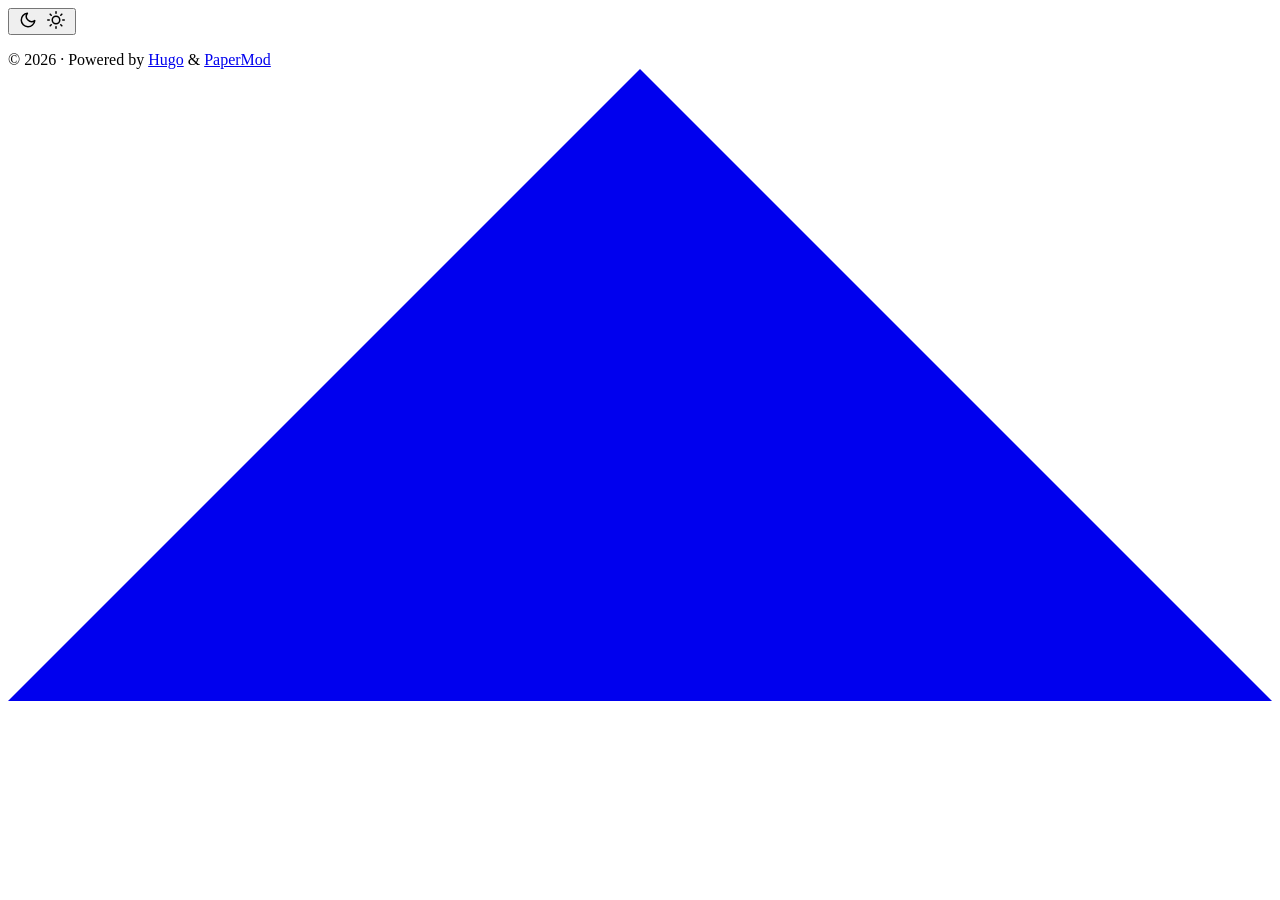
==== public/index.html @ afbaf1f6 "Add: Simple Mode" ====
<!DOCTYPE html>
<html lang="en" dir="auto">

<head>
	<meta name="generator" content="Hugo 0.153.2"><script src="/livereload.js?mindelay=10&amp;v=2&amp;port=1313&amp;path=livereload" data-no-instant defer></script><meta charset="utf-8">
<meta http-equiv="X-UA-Compatible" content="IE=edge">
<meta name="viewport" content="width=device-width, initial-scale=1, shrink-to-fit=no">
<meta name="robots" content="noindex, nofollow">
<title></title>

<meta name="description" content="">
<meta name="author" content="">
<link rel="canonical" href="//localhost:1313/">
<link crossorigin="anonymous" href="/assets/css/stylesheet.6ecce1e6f277220637e7ad9f4704b1c1a77af3b0dac2c72662a9506c17f9f1f8.css" integrity="sha256-bszh5vJ3IgY3562fRwSxwad687DawscmYqlQbBf58fg=" rel="preload stylesheet" as="style">
<link rel="icon" href="//localhost:1313/favicon.ico">
<link rel="icon" type="image/png" sizes="16x16" href="//localhost:1313/favicon-16x16.png">
<link rel="icon" type="image/png" sizes="32x32" href="//localhost:1313/favicon-32x32.png">
<link rel="apple-touch-icon" href="//localhost:1313/apple-touch-icon.png">
<link rel="mask-icon" href="//localhost:1313/safari-pinned-tab.svg">
<meta name="theme-color" content="#2e2e33">
<meta name="msapplication-TileColor" content="#2e2e33">
<link rel="alternate" type="application/rss+xml" href="//localhost:1313/index.xml">
<link rel="alternate" hreflang="en" href="//localhost:1313/">
<noscript>
    <style>
        #theme-toggle,
        .top-link {
            display: none;
        }

    </style>
    <style>
        @media (prefers-color-scheme: dark) {
            :root {
                --theme: rgb(29, 30, 32);
                --entry: rgb(46, 46, 51);
                --primary: rgb(218, 218, 219);
                --secondary: rgb(155, 156, 157);
                --tertiary: rgb(65, 66, 68);
                --content: rgb(196, 196, 197);
                --code-block-bg: rgb(46, 46, 51);
                --code-bg: rgb(55, 56, 62);
                --border: rgb(51, 51, 51);
            }

            .list {
                background: var(--theme);
            }

            .list:not(.dark)::-webkit-scrollbar-track {
                background: 0 0;
            }

            .list:not(.dark)::-webkit-scrollbar-thumb {
                border-color: var(--theme);
            }
        }

    </style>
</noscript>
</head>

<body class="list" id="top">
<script>
    if (localStorage.getItem("pref-theme") === "dark") {
        document.body.classList.add('dark');
    } else if (localStorage.getItem("pref-theme") === "light") {
        document.body.classList.remove('dark')
    } else if (window.matchMedia('(prefers-color-scheme: dark)').matches) {
        document.body.classList.add('dark');
    }

</script>

<header class="header">
    <nav class="nav">
        <div class="logo">
            <div class="logo-switches">
                <button id="theme-toggle" accesskey="t" title="(Alt + T)" aria-label="Toggle theme">
                    <svg id="moon" xmlns="http://www.w3.org/2000/svg" width="24" height="18" viewBox="0 0 24 24"
                        fill="none" stroke="currentColor" stroke-width="2" stroke-linecap="round"
                        stroke-linejoin="round">
                        <path d="M21 12.79A9 9 0 1 1 11.21 3 7 7 0 0 0 21 12.79z"></path>
                    </svg>
                    <svg id="sun" xmlns="http://www.w3.org/2000/svg" width="24" height="18" viewBox="0 0 24 24"
                        fill="none" stroke="currentColor" stroke-width="2" stroke-linecap="round"
                        stroke-linejoin="round">
                        <circle cx="12" cy="12" r="5"></circle>
                        <line x1="12" y1="1" x2="12" y2="3"></line>
                        <line x1="12" y1="21" x2="12" y2="23"></line>
                        <line x1="4.22" y1="4.22" x2="5.64" y2="5.64"></line>
                        <line x1="18.36" y1="18.36" x2="19.78" y2="19.78"></line>
                        <line x1="1" y1="12" x2="3" y2="12"></line>
                        <line x1="21" y1="12" x2="23" y2="12"></line>
                        <line x1="4.22" y1="19.78" x2="5.64" y2="18.36"></line>
                        <line x1="18.36" y1="5.64" x2="19.78" y2="4.22"></line>
                    </svg>
                </button>
            </div>
        </div>
        <ul id="menu">
        </ul>
    </nav>
</header>
<main class="main"> 
    </main>
    
<footer class="footer">
        <span>&copy; 2026 <a href="//localhost:1313/"></a></span> · 

    <span>
        Powered by
        <a href="https://gohugo.io/" rel="noopener noreferrer" target="_blank">Hugo</a> &
        <a href="https://github.com/adityatelange/hugo-PaperMod/" rel="noopener" target="_blank">PaperMod</a>
    </span>
</footer>
<a href="#top" aria-label="go to top" title="Go to Top (Alt + G)" class="top-link" id="top-link" accesskey="g">
    <svg xmlns="http://www.w3.org/2000/svg" viewBox="0 0 12 6" fill="currentColor">
        <path d="M12 6H0l6-6z" />
    </svg>
</a>

<script>
    let menu = document.getElementById('menu')
    if (menu) {
        menu.scrollLeft = localStorage.getItem("menu-scroll-position");
        menu.onscroll = function () {
            localStorage.setItem("menu-scroll-position", menu.scrollLeft);
        }
    }

    document.querySelectorAll('a[href^="#"]').forEach(anchor => {
        anchor.addEventListener("click", function (e) {
            e.preventDefault();
            var id = this.getAttribute("href").substr(1);
            if (!window.matchMedia('(prefers-reduced-motion: reduce)').matches) {
                document.querySelector(`[id='${decodeURIComponent(id)}']`).scrollIntoView({
                    behavior: "smooth"
                });
            } else {
                document.querySelector(`[id='${decodeURIComponent(id)}']`).scrollIntoView();
            }
            if (id === "top") {
                history.replaceState(null, null, " ");
            } else {
                history.pushState(null, null, `#${id}`);
            }
        });
    });

</script>
<script>
    var mybutton = document.getElementById("top-link");
    window.onscroll = function () {
        if (document.body.scrollTop > 800 || document.documentElement.scrollTop > 800) {
            mybutton.style.visibility = "visible";
            mybutton.style.opacity = "1";
        } else {
            mybutton.style.visibility = "hidden";
            mybutton.style.opacity = "0";
        }
    };

</script>
<script>
    document.getElementById("theme-toggle").addEventListener("click", () => {
        if (document.body.className.includes("dark")) {
            document.body.classList.remove('dark');
            localStorage.setItem("pref-theme", 'light');
        } else {
            document.body.classList.add('dark');
            localStorage.setItem("pref-theme", 'dark');
        }
    })

</script>
</body>

</html>
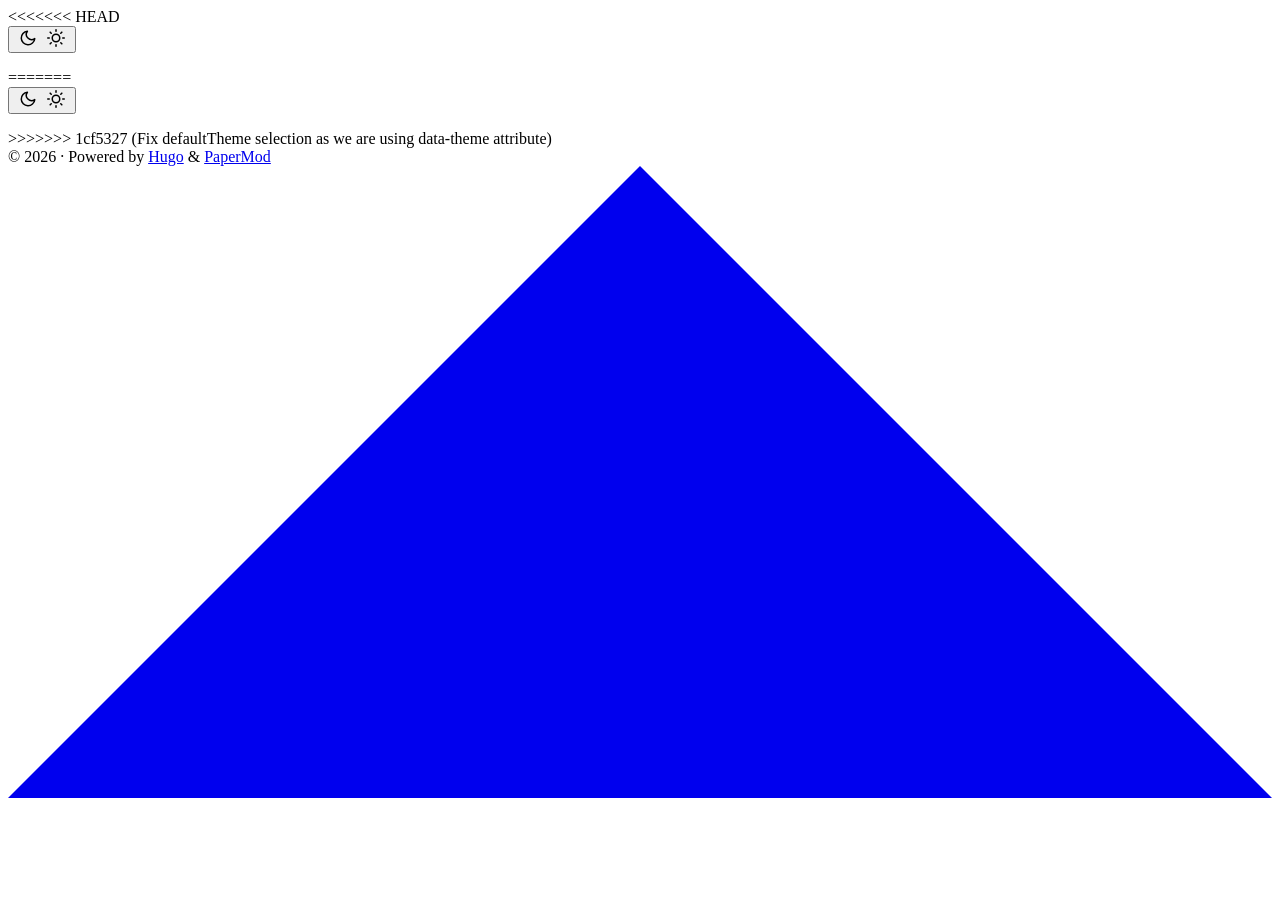
==== commit c13bf1bb: "temp" ====
--- a/public/index.html
+++ b/public/index.html
@@ -1,5 +1,5 @@
 <!DOCTYPE html>
-<html lang="en" dir="auto">
+<html lang="en" dir="auto" data-theme="auto">
 
 <head>
 	<meta name="generator" content="Hugo 0.153.2"><script src="/livereload.js?mindelay=10&amp;v=2&amp;port=1313&amp;path=livereload" data-no-instant defer></script><meta charset="utf-8">
@@ -11,7 +11,7 @@
 <meta name="description" content="">
 <meta name="author" content="">
 <link rel="canonical" href="//localhost:1313/">
-<link crossorigin="anonymous" href="/assets/css/stylesheet.6ecce1e6f277220637e7ad9f4704b1c1a77af3b0dac2c72662a9506c17f9f1f8.css" integrity="sha256-bszh5vJ3IgY3562fRwSxwad687DawscmYqlQbBf58fg=" rel="preload stylesheet" as="style">
+<link crossorigin="anonymous" href="/assets/css/stylesheet.990677a433c25357368f6a9df8a8604dd697718d00b5addc04dea1b659507235.css" integrity="sha256-mQZ3pDPCU1c2j2qd&#43;KhgTdaXcY0Ata3cBN6htllQcjU=" rel="preload stylesheet" as="style">
 <link rel="icon" href="//localhost:1313/favicon.ico">
 <link rel="icon" type="image/png" sizes="16x16" href="//localhost:1313/favicon-16x16.png">
 <link rel="icon" type="image/png" sizes="32x32" href="//localhost:1313/favicon-32x32.png">
@@ -19,7 +19,7 @@
 <link rel="mask-icon" href="//localhost:1313/safari-pinned-tab.svg">
 <meta name="theme-color" content="#2e2e33">
 <meta name="msapplication-TileColor" content="#2e2e33">
-<link rel="alternate" type="application/rss+xml" href="//localhost:1313/index.xml">
+<link rel="alternate" type="application/rss+xml" href="//localhost:1313/index.xml" title="rss">
 <link rel="alternate" hreflang="en" href="//localhost:1313/">
 <noscript>
     <style>
@@ -41,38 +41,42 @@
                 --code-block-bg: rgb(46, 46, 51);
                 --code-bg: rgb(55, 56, 62);
                 --border: rgb(51, 51, 51);
+                color-scheme: dark;
             }
 
             .list {
                 background: var(--theme);
             }
 
-            .list:not(.dark)::-webkit-scrollbar-track {
-                background: 0 0;
-            }
-
-            .list:not(.dark)::-webkit-scrollbar-thumb {
-                border-color: var(--theme);
+            .toc {
+                background: var(--entry);
+            }
+        }
+
+        @media (prefers-color-scheme: light) {
+            .list::-webkit-scrollbar-thumb {
+                border-color: var(--code-bg);
             }
         }
 
     </style>
 </noscript>
+<script>
+    if (localStorage.getItem("pref-theme") === "dark") {
+        document.querySelector("html").dataset.theme = 'dark';
+    } else if (localStorage.getItem("pref-theme") === "light") {
+       document.querySelector("html").dataset.theme = 'light';
+    } else if (window.matchMedia('(prefers-color-scheme: dark)').matches) {
+        document.querySelector("html").dataset.theme = 'dark';
+    } else {
+        document.querySelector("html").dataset.theme = 'light';
+    }
+
+</script>
 </head>
 
-<body class="list" id="top">
-<script>
-    if (localStorage.getItem("pref-theme") === "dark") {
-        document.body.classList.add('dark');
-    } else if (localStorage.getItem("pref-theme") === "light") {
-        document.body.classList.remove('dark')
-    } else if (window.matchMedia('(prefers-color-scheme: dark)').matches) {
-        document.body.classList.add('dark');
-    }
-
-</script>
-
-<header class="header">
+&lt;&lt;&lt;&lt;&lt;&lt;&lt; HEAD
+<body class="list" id="top"><header class="header">
     <nav class="nav">
         <div class="logo">
             <div class="logo-switches">
@@ -102,7 +106,40 @@
         </ul>
     </nav>
 </header>
-<main class="main"> 
+=======
+<body class="list" id="top">
+    <header class="header">
+    <nav class="nav">
+        <div class="logo">
+            <div class="logo-switches">
+                <button id="theme-toggle" accesskey="t" title="(Alt + T)" aria-label="Toggle theme">
+                    <svg id="moon" xmlns="http://www.w3.org/2000/svg" width="24" height="18" viewBox="0 0 24 24"
+                        fill="none" stroke="currentColor" stroke-width="2" stroke-linecap="round"
+                        stroke-linejoin="round">
+                        <path d="M21 12.79A9 9 0 1 1 11.21 3 7 7 0 0 0 21 12.79z"></path>
+                    </svg>
+                    <svg id="sun" xmlns="http://www.w3.org/2000/svg" width="24" height="18" viewBox="0 0 24 24"
+                        fill="none" stroke="currentColor" stroke-width="2" stroke-linecap="round"
+                        stroke-linejoin="round">
+                        <circle cx="12" cy="12" r="5"></circle>
+                        <line x1="12" y1="1" x2="12" y2="3"></line>
+                        <line x1="12" y1="21" x2="12" y2="23"></line>
+                        <line x1="4.22" y1="4.22" x2="5.64" y2="5.64"></line>
+                        <line x1="18.36" y1="18.36" x2="19.78" y2="19.78"></line>
+                        <line x1="1" y1="12" x2="3" y2="12"></line>
+                        <line x1="21" y1="12" x2="23" y2="12"></line>
+                        <line x1="4.22" y1="19.78" x2="5.64" y2="18.36"></line>
+                        <line x1="18.36" y1="5.64" x2="19.78" y2="4.22"></line>
+                    </svg>
+                </button>
+            </div>
+        </div>
+        <ul id="menu">
+        </ul>
+    </nav>
+</header>
+>>>>>>> 1cf5327 (Fix defaultTheme selection as we are using data-theme attribute)
+    <main class="main"> 
     </main>
     
 <footer class="footer">
@@ -121,9 +158,14 @@
 </a>
 
 <script>
-    let menu = document.getElementById('menu')
+    let menu = document.getElementById('menu');
     if (menu) {
-        menu.scrollLeft = localStorage.getItem("menu-scroll-position");
+        
+        const scrollPosition = localStorage.getItem("menu-scroll-position");
+        if (scrollPosition) {
+            menu.scrollLeft = parseInt(scrollPosition, 10);
+        }
+        
         menu.onscroll = function () {
             localStorage.setItem("menu-scroll-position", menu.scrollLeft);
         }
@@ -164,11 +206,12 @@
 </script>
 <script>
     document.getElementById("theme-toggle").addEventListener("click", () => {
-        if (document.body.className.includes("dark")) {
-            document.body.classList.remove('dark');
+        const html = document.querySelector("html");
+        if (html.dataset.theme === "dark") {
+            html.dataset.theme = 'light';
             localStorage.setItem("pref-theme", 'light');
         } else {
-            document.body.classList.add('dark');
+            html.dataset.theme = 'dark';
             localStorage.setItem("pref-theme", 'dark');
         }
     })
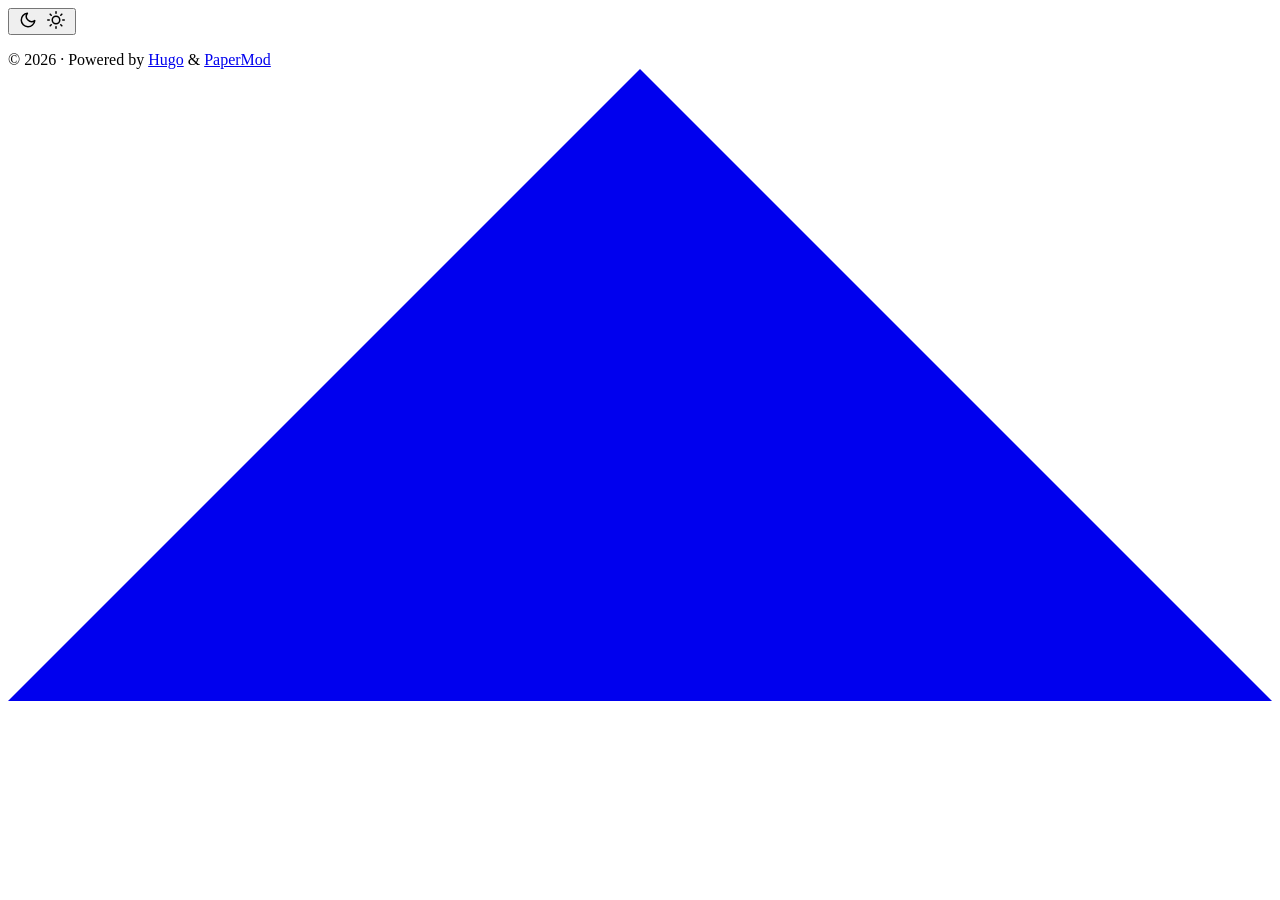
==== commit badfa621: "Merge origin/master and add simpleMode feature" ====
--- a/public/index.html
+++ b/public/index.html
@@ -11,7 +11,7 @@
 <meta name="description" content="">
 <meta name="author" content="">
 <link rel="canonical" href="//localhost:1313/">
-<link crossorigin="anonymous" href="/assets/css/stylesheet.990677a433c25357368f6a9df8a8604dd697718d00b5addc04dea1b659507235.css" integrity="sha256-mQZ3pDPCU1c2j2qd&#43;KhgTdaXcY0Ata3cBN6htllQcjU=" rel="preload stylesheet" as="style">
+<link crossorigin="anonymous" href="/assets/css/stylesheet.6142c90a608e04431de0bd5a303d11c04139e0be8d3778eb10848a9669c6533b.css" integrity="sha256-YULJCmCOBEMd4L1aMD0RwEE54L6NN3jrEISKlmnGUzs=" rel="preload stylesheet" as="style">
 <link rel="icon" href="//localhost:1313/favicon.ico">
 <link rel="icon" type="image/png" sizes="16x16" href="//localhost:1313/favicon-16x16.png">
 <link rel="icon" type="image/png" sizes="32x32" href="//localhost:1313/favicon-32x32.png">
@@ -74,8 +74,6 @@
 
 </script>
 </head>
-
-&lt;&lt;&lt;&lt;&lt;&lt;&lt; HEAD
 <body class="list" id="top"><header class="header">
     <nav class="nav">
         <div class="logo">
@@ -106,40 +104,7 @@
         </ul>
     </nav>
 </header>
-=======
-<body class="list" id="top">
-    <header class="header">
-    <nav class="nav">
-        <div class="logo">
-            <div class="logo-switches">
-                <button id="theme-toggle" accesskey="t" title="(Alt + T)" aria-label="Toggle theme">
-                    <svg id="moon" xmlns="http://www.w3.org/2000/svg" width="24" height="18" viewBox="0 0 24 24"
-                        fill="none" stroke="currentColor" stroke-width="2" stroke-linecap="round"
-                        stroke-linejoin="round">
-                        <path d="M21 12.79A9 9 0 1 1 11.21 3 7 7 0 0 0 21 12.79z"></path>
-                    </svg>
-                    <svg id="sun" xmlns="http://www.w3.org/2000/svg" width="24" height="18" viewBox="0 0 24 24"
-                        fill="none" stroke="currentColor" stroke-width="2" stroke-linecap="round"
-                        stroke-linejoin="round">
-                        <circle cx="12" cy="12" r="5"></circle>
-                        <line x1="12" y1="1" x2="12" y2="3"></line>
-                        <line x1="12" y1="21" x2="12" y2="23"></line>
-                        <line x1="4.22" y1="4.22" x2="5.64" y2="5.64"></line>
-                        <line x1="18.36" y1="18.36" x2="19.78" y2="19.78"></line>
-                        <line x1="1" y1="12" x2="3" y2="12"></line>
-                        <line x1="21" y1="12" x2="23" y2="12"></line>
-                        <line x1="4.22" y1="19.78" x2="5.64" y2="18.36"></line>
-                        <line x1="18.36" y1="5.64" x2="19.78" y2="4.22"></line>
-                    </svg>
-                </button>
-            </div>
-        </div>
-        <ul id="menu">
-        </ul>
-    </nav>
-</header>
->>>>>>> 1cf5327 (Fix defaultTheme selection as we are using data-theme attribute)
-    <main class="main"> 
+<main class="main"> 
     </main>
     
 <footer class="footer">
